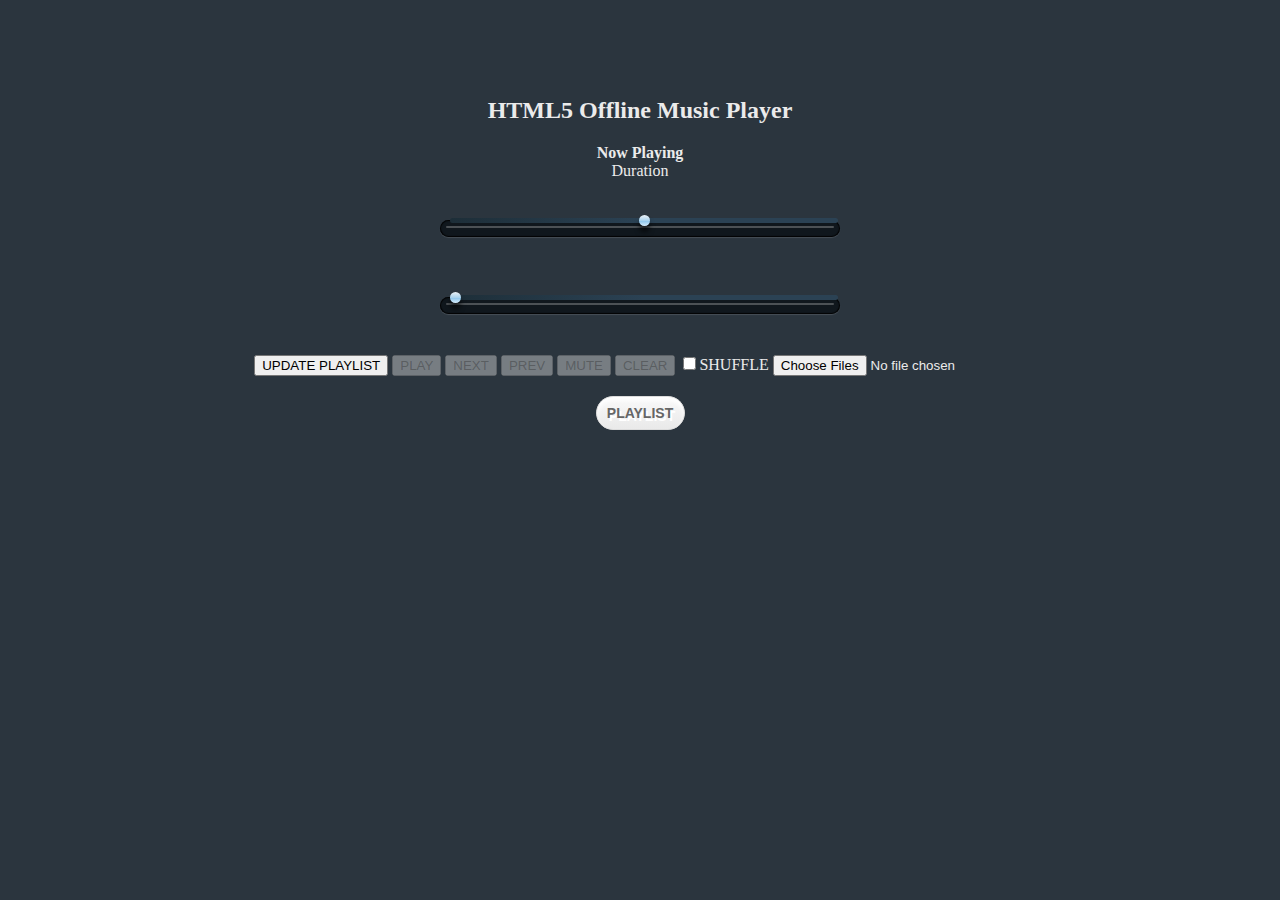
==== index.html @ 89a86d77 "Added SHUFFLE button" ====
<html>
<head>
	<script src = "scripts/jquery-1.9.0.js"></script>
	<link rel="stylesheet" type="text/css" href="styles/style.css">
</head>

<body>
	<br><br><br><br>
	<center>
		<h2>HTML5 Offline Music Player</h2>
		<center><span id = "playing"><b>Now Playing</b>    </span></center>
		<center>Duration <span id = "time"></span></center>
		<div id="gap"></div>
			<div id="slider">
				<input class="bar" type="range" id="rangeinput" min = "0" max = "100" value="50"/>
				<span class ="highlight"></span>
				<output id="rangevalue">50</output>
			</div>
			<div id="gap"></div>

			<div id="seekslider">
				<input class="seekbar" type="range" id="seekrangeinput" min = "0" max = "100" value="0"/>
				<span class ="seekhighlight"></span>
				<output id="seekrangevalue">0</output>
			</div>
			<div id="gap"></div>
		<div class="buttongroup">
			<button class="buttons" id="startBtn">UPDATE PLAYLIST</button>
			<button class="buttons" id="playBtn">PLAY</button>
			<button class="buttons" id="nextBtn">NEXT</button>
			<button class="buttons" id="prevBtn">PREV</button>
			<button class="buttons" id="muteBtn">MUTE</button>
			<button class="buttons" id="clearBtn">CLEAR</button>
			<input type="checkbox" id="shuffleBtn" value="SHUFFLE">SHUFFLE
			<input type="file" name="files[]"id="input" multiple accept="audio/*"> 
		</div>
		<div id="gap"></div>
		<a id = "playlistToggle" class="playlist_toggle">PLAYLIST</a>
		<div id="gap"></div>
		<ul id = "play_list"> </ul>
		<audio id = "audio" canplay = "song_loaded()" onloadeddata = "song_loaded()">
			<source id = "mp3source" src = "" type="audio/mpeg" />
			Your browser does not support HTML5 audio. Please consider upgrading.
		</audio>
		<script src = "scripts/player.js"></script>
</body>
</html>
---- styles/style.css ----
body {
	background: #2B353E;
	margin: 5px;
	padding: 0;
	color: #EBEBEB;
	overflow: hidden;
}

#slider {
	width: 400px;
	height: 17px;
	position: relative;
	margin: 20px auto;
	background: #10171D;
	
	-webkit-border-radius: 40px;
	-moz-border-radius: 40px;
	border-radius: 40px;
	
	-webkit-box-shadow: inset 0px 0px 1px 1px rgba(0, 0, 0, 0.9), 0px 1px 1px 0px rgba(255, 255, 255, 0.13);
	-moz-box-shadow: inset 0px 0px 1px 1px rgba(0, 0, 0, 0.9), 0px 1px 1px 0px rgba(255, 255, 255, 0.13);
	box-shadow: inset 0px 0px 1px 1px rgba(0, 0, 0, 0.9), 0px 1px 1px 0px rgba(255, 255, 255, 0.13);
}

#slider .bar {
	width: 388px;
	height: 5px;
	background: #333;
	position: relative;
	top: -4px;
	left: 4px;	
	
	background: #1d2e38;
	background: -moz-linear-gradient(left, #1d2e38 0%, #2b4254 50%, #2b4254 100%);
	background: -webkit-gradient(linear, left top, right top, color-stop(0%,#1d2e38), color-stop(50%,#2b4254), color-stop(100%,#2b4254));
	background: -webkit-linear-gradient(left, #1d2e38 0%,#2b4254 50%,#2b4254 100%);
	background: -o-linear-gradient(left, #1d2e38 0%,#2b4254 50%,#2b4254 100%);
	background: -ms-linear-gradient(left, #1d2e38 0%,#2b4254 50%,#2b4254 100%);
	background: linear-gradient(left, #1d2e38 0%,#2b4254 50%,#2b4254 100%);
	filter: progid:DXImageTransform.Microsoft.gradient( startColorstr='#1d2e38', endColorstr='#2b4254',GradientType=1 );	
	
	-webkit-border-radius: 40px;
	-moz-border-radius: 40px;
	border-radius: 40px;
}

#slider .highlight {
	height: 2px;
	position: absolute;
	width: 388px;
	top: 6px;
	left: 6px;

	-webkit-border-radius: 40px;
	-moz-border-radius: 40px;
	border-radius: 40px;
	
	background: rgba(255, 255, 255, 0.25);
}

input[type="range"] {
	-webkit-appearance: none;
	background-color: black;
	height: 2px;
}

input[type="range"]::-webkit-slider-thumb {
	-webkit-appearance: none;
	position: relative;
	top: 0px;
	z-index: 1;
	width: 11px;
	height: 11px;
	cursor: pointer;
	-webkit-box-shadow: 0px 6px 5px 0px rgba(0,0,0,0.6);
	-moz-box-shadow: 0px 6px 5px 0px rgba(0,0,0,0.6);
	box-shadow: 0px 6px 5px 0px rgba(0,0,0,0.6);
	-webkit-border-radius: 40px;
	-moz-border-radius: 40px;
	border-radius: 40px;
	background-image: -webkit-gradient(linear, left top, left bottom, color-stop(0%,#ebf1f6), color-stop(50%,#abd3ee), color-stop(51%,#89c3eb), color-stop(100%,#d5ebfb));
}

input[type="range"]:hover ~ #rangevalue,input[type="range"]:active ~ #rangevalue {
	-ms-filter: "progid:DXImageTransform.Microsoft.Alpha(Opacity=100)";
	filter: alpha(opacity=100);
	opacity: 1;
	top: -75px;
}

/* Tool Tip */
#rangevalue {
	color: white;
	font-size: 10px;
	text-align: center;
	font-family:  Arial, sans-serif;
	display: block;
	color: #fff;
	margin: 20px 0;
	position: relative;
	left: 44.5%;
	padding: 6px 12px;
	border: 1px solid black;

	-webkit-box-shadow: inset 0px 1px 1px 0px rgba(255, 255, 255, 0.2), 0px 2px 4px 0px rgba(0,0,0,0.4);
	-moz-box-shadow: inset 0px 1px 1px 0px rgba(255, 255, 255, 0.2), 0px 2px 4px 0px rgba(0,0,0,0.4);
	box-shadow: inset 0px 1px 1px 0px rgba(255, 255, 255, 0.2), 0px 2px 4px 0px rgba(0,0,0,0.4);
	background: -webkit-gradient(linear, left top, left bottom, color-stop(0%,#222931), color-stop(100%,#181D21));

	-webkit-border-radius: 20px;
	-moz-border-radius: 20px;
	border-radius: 20px;
	width: 18px;
	-ms-filter: "progid:DXImageTransform.Microsoft.Alpha(Opacity=0)";
	filter: alpha(opacity=0);
	opacity: 0;

	-webkit-transition: all 0.5s ease;
	-moz-transition: all 0.5s ease;
	-o-transition: all 0.5s ease;
	-ms-transition: all 0.5s ease;
	transition: all 0.5s ease;
	top: -95px;
}

#seekslider {
	width: 400px;
	height: 17px;
	position: relative;
	margin: 20px auto;
	background: #10171D;
	
	-webkit-border-radius: 40px;
	-moz-border-radius: 40px;
	border-radius: 40px;
	
	-webkit-box-shadow: inset 0px 0px 1px 1px rgba(0, 0, 0, 0.9), 0px 1px 1px 0px rgba(255, 255, 255, 0.13);
	-moz-box-shadow: inset 0px 0px 1px 1px rgba(0, 0, 0, 0.9), 0px 1px 1px 0px rgba(255, 255, 255, 0.13);
	box-shadow: inset 0px 0px 1px 1px rgba(0, 0, 0, 0.9), 0px 1px 1px 0px rgba(255, 255, 255, 0.13);
}

#seekslider .seekbar {
	width: 388px;
	height: 5px;
	background: #333;
	position: relative;
	top: -4px;
	left: 4px;	
	
	background: #1d2e38;
	background: -moz-linear-gradient(left, #1d2e38 0%, #2b4254 50%, #2b4254 100%);
	background: -webkit-gradient(linear, left top, right top, color-stop(0%,#1d2e38), color-stop(50%,#2b4254), color-stop(100%,#2b4254));
	background: -webkit-linear-gradient(left, #1d2e38 0%,#2b4254 50%,#2b4254 100%);
	background: -o-linear-gradient(left, #1d2e38 0%,#2b4254 50%,#2b4254 100%);
	background: -ms-linear-gradient(left, #1d2e38 0%,#2b4254 50%,#2b4254 100%);
	background: linear-gradient(left, #1d2e38 0%,#2b4254 50%,#2b4254 100%);
	filter: progid:DXImageTransform.Microsoft.gradient( startColorstr='#1d2e38', endColorstr='#2b4254',GradientType=1 );	
	
	-webkit-border-radius: 40px;
	-moz-border-radius: 40px;
	border-radius: 40px;
}

#seekslider .seekhighlight {
	height: 2px;
	position: absolute;
	width: 388px;
	top: 6px;
	left: 6px;

	-webkit-border-radius: 40px;
	-moz-border-radius: 40px;
	border-radius: 40px;
	
	background: rgba(255, 255, 255, 0.25);
}

input[type="range"] {
	-webkit-appearance: none;
	background-color: black;
	height: 2px;
}

input[type="range"]::-webkit-slider-thumb {
	-webkit-appearance: none;
	position: relative;
	top: 0px;
	z-index: 1;
	width: 11px;
	height: 11px;
	cursor: pointer;
	-webkit-box-shadow: 0px 6px 5px 0px rgba(0,0,0,0.6);
	-moz-box-shadow: 0px 6px 5px 0px rgba(0,0,0,0.6);
	box-shadow: 0px 6px 5px 0px rgba(0,0,0,0.6);
	-webkit-border-radius: 40px;
	-moz-border-radius: 40px;
	border-radius: 40px;
	background-image: -webkit-gradient(linear, left top, left bottom, color-stop(0%,#ebf1f6), color-stop(50%,#abd3ee), color-stop(51%,#89c3eb), color-stop(100%,#d5ebfb));
}

input[type="range"]:hover ~ #seekrangevalue,input[type="range"]:active ~ #seekrangevalue {
	-ms-filter: "progid:DXImageTransform.Microsoft.Alpha(Opacity=100)";
	filter: alpha(opacity=100);
	opacity: 1;
	top: -75px;
}

/* Tool Tip */
#seekrangevalue {
	color: white;
	font-size: 10px;
	text-align: center;
	font-family:  Arial, sans-serif;
	display: block;
	color: #fff;
	margin: 20px 0;
	position: relative;
	left: 44.5%;
	padding: 6px 12px;
	border: 1px solid black;

	-webkit-box-shadow: inset 0px 1px 1px 0px rgba(255, 255, 255, 0.2), 0px 2px 4px 0px rgba(0,0,0,0.4);
	-moz-box-shadow: inset 0px 1px 1px 0px rgba(255, 255, 255, 0.2), 0px 2px 4px 0px rgba(0,0,0,0.4);
	box-shadow: inset 0px 1px 1px 0px rgba(255, 255, 255, 0.2), 0px 2px 4px 0px rgba(0,0,0,0.4);
	background: -webkit-gradient(linear, left top, left bottom, color-stop(0%,#222931), color-stop(100%,#181D21));

	-webkit-border-radius: 20px;
	-moz-border-radius: 20px;
	border-radius: 20px;
	width: 18px;
	-ms-filter: "progid:DXImageTransform.Microsoft.Alpha(Opacity=0)";
	filter: alpha(opacity=0);
	opacity: 0;

	-webkit-transition: all 0.5s ease;
	-moz-transition: all 0.5s ease;
	-o-transition: all 0.5s ease;
	-ms-transition: all 0.5s ease;
	transition: all 0.5s ease;
	top: -95px;
}

ul {
   margin: 0;
   padding: 0 4px;
   border-radius: 2px;
   white-space: nowrap;
   color: white;
   cursor: pointer; 
   overflow: auto;
   height:180px;
}


.playlist_toggle {
	-moz-box-shadow:inset 0px 3px 4px 0px #ffffff;
	-webkit-box-shadow:inset 0px 3px 4px 0px #ffffff;
	box-shadow:inset 0px 3px 4px 0px #ffffff;
	background:-webkit-gradient( linear, left top, left bottom, color-stop(0.05, #f9f9f9), color-stop(1, #e9e9e9) );
	background:-moz-linear-gradient( center top, #f9f9f9 5%, #e9e9e9 100% );
	filter:progid:DXImageTransform.Microsoft.gradient(startColorstr='#f9f9f9', endColorstr='#e9e9e9');
	background-color:#f9f9f9;
	-webkit-border-top-left-radius:26px;
	-moz-border-radius-topleft:26px;
	border-top-left-radius:26px;
	-webkit-border-top-right-radius:26px;
	-moz-border-radius-topright:26px;
	border-top-right-radius:26px;
	-webkit-border-bottom-right-radius:26px;
	-moz-border-radius-bottomright:26px;
	border-bottom-right-radius:26px;
	-webkit-border-bottom-left-radius:26px;
	-moz-border-radius-bottomleft:26px;
	border-bottom-left-radius:26px;
	text-indent:0;
	border:1px solid #dcdcdc;
	display:inline-block;
	color:#666666;
	font-family:Arial;
	font-size:14px;
	font-weight:bold;
	font-style:normal;
	height:32px;
	line-height:32px;
	width:87px;
	text-decoration:none;
	text-align:center;
	text-shadow:2px 3px 0px #ffffff;
}
.playlist_toggle:hover {
	background:-webkit-gradient( linear, left top, left bottom, color-stop(0.05, #e9e9e9), color-stop(1, #f9f9f9) );
	background:-moz-linear-gradient( center top, #e9e9e9 5%, #f9f9f9 100% );
	filter:progid:DXImageTransform.Microsoft.gradient(startColorstr='#e9e9e9', endColorstr='#f9f9f9');
	background-color:#e9e9e9;

}
.playlist_toggle:active {
	position:relative;
	top:1px;
}

#play_list{
	padding:30px;
	list-style-type: none;
}

ul li{
	margin:0;
	padding: 5px;
}

.buttongroup{
	clear:left;
}

#gap{
	padding:10px;
}
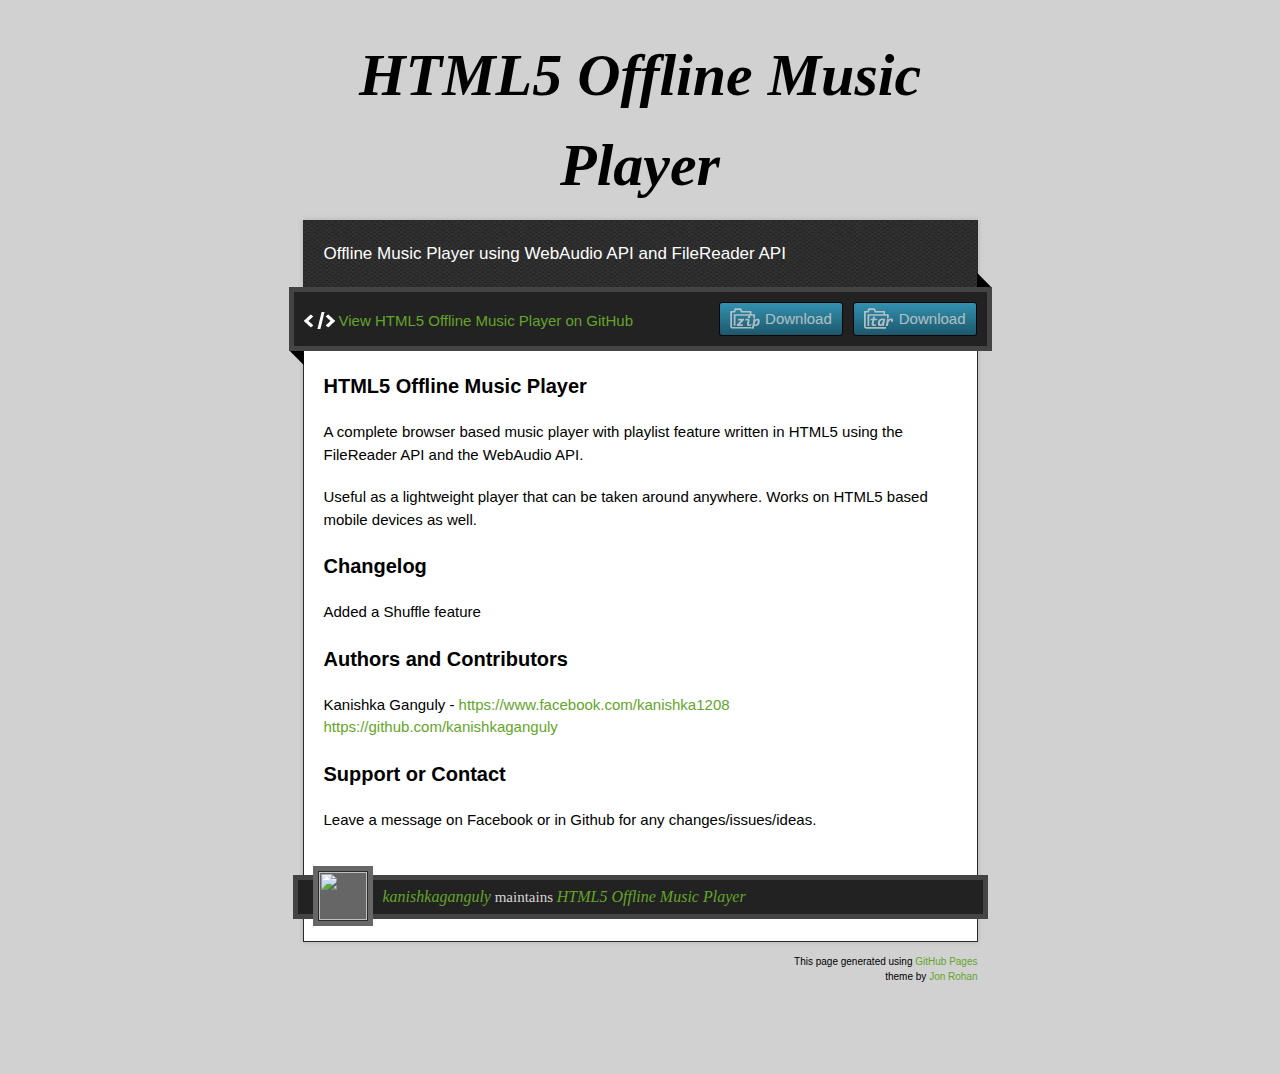
==== commit 0e66c64a: "Create gh-pages branch via GitHub" ====
--- a/index.html
+++ b/index.html
@@ -1,48 +1,84 @@
+<!doctype html>
+<!-- The Time Machine GitHub pages theme was designed and developed by Jon Rohan, on Feb 7, 2012. -->
+<!-- Follow him for fun. http://twitter.com/jonrohan. Tail his code on http://github.com/jonrohan -->
 <html>
 <head>
-	<script src = "scripts/jquery-1.9.0.js"></script>
-	<link rel="stylesheet" type="text/css" href="styles/style.css">
+  <meta charset="utf-8">
+  <meta http-equiv="X-UA-Compatible" content="IE=edge,chrome=1">
+
+  <link rel="stylesheet" href="stylesheets/stylesheet.css" media="screen"/>
+  <link rel="stylesheet" href="stylesheets/pygment_trac.css"/>
+  <script type="text/javascript" src="https://ajax.googleapis.com/ajax/libs/jquery/1.7.1/jquery.min.js"></script>
+  <script type="text/javascript" src="javascripts/script.js"></script>
+
+  <title>HTML5 Offline Music Player</title>
+  <meta name="description" content="Offline Music Player using WebAudio API and FileReader API">
+
+  <meta name="viewport" content="width=device-width,initial-scale=1">
+
 </head>
 
 <body>
-	<br><br><br><br>
-	<center>
-		<h2>HTML5 Offline Music Player</h2>
-		<center><span id = "playing"><b>Now Playing</b>    </span></center>
-		<center>Duration <span id = "time"></span></center>
-		<div id="gap"></div>
-			<div id="slider">
-				<input class="bar" type="range" id="rangeinput" min = "0" max = "100" value="50"/>
-				<span class ="highlight"></span>
-				<output id="rangevalue">50</output>
-			</div>
-			<div id="gap"></div>
 
-			<div id="seekslider">
-				<input class="seekbar" type="range" id="seekrangeinput" min = "0" max = "100" value="0"/>
-				<span class ="seekhighlight"></span>
-				<output id="seekrangevalue">0</output>
-			</div>
-			<div id="gap"></div>
-		<div class="buttongroup">
-			<button class="buttons" id="startBtn">UPDATE PLAYLIST</button>
-			<button class="buttons" id="playBtn">PLAY</button>
-			<button class="buttons" id="nextBtn">NEXT</button>
-			<button class="buttons" id="prevBtn">PREV</button>
-			<button class="buttons" id="muteBtn">MUTE</button>
-			<button class="buttons" id="clearBtn">CLEAR</button>
-			<input type="checkbox" id="shuffleBtn" value="SHUFFLE">SHUFFLE
-			<input type="file" name="files[]"id="input" multiple accept="audio/*"> 
-		</div>
-		<div id="gap"></div>
-		<a id = "playlistToggle" class="playlist_toggle">PLAYLIST</a>
-		<div id="gap"></div>
-		<ul id = "play_list"> </ul>
-		<audio id = "audio" canplay = "song_loaded()" onloadeddata = "song_loaded()">
-			<source id = "mp3source" src = "" type="audio/mpeg" />
-			Your browser does not support HTML5 audio. Please consider upgrading.
-		</audio>
-		<script src = "scripts/player.js"></script>
+  <div class="wrapper">
+    <header>
+      <h1 class="title">HTML5 Offline Music Player</h1>
+    </header>
+    <div id="container">
+      <p class="tagline">Offline Music Player using WebAudio API and FileReader API</p>
+      <div id="main" role="main">
+        <div class="download-bar">
+        <div class="inner">
+          <a href="https://github.com/kanishkaganguly/WebAudioAPI/tarball/master" class="download-button tar"><span>Download</span></a>
+          <a href="https://github.com/kanishkaganguly/WebAudioAPI/zipball/master" class="download-button zip"><span>Download</span></a>
+          <a href="https://github.com/kanishkaganguly/WebAudioAPI" class="code">View HTML5 Offline Music Player on GitHub</a>
+        </div>
+        <span class="blc"></span><span class="trc"></span>
+        </div>
+        <article class="markdown-body">
+          <h3>
+<a name="html5-offline-music-player" class="anchor" href="#html5-offline-music-player"><span class="octicon octicon-link"></span></a>HTML5 Offline Music Player</h3>
+
+<p>A complete browser based music player with playlist feature written in HTML5 using the FileReader API and the WebAudio API.</p>
+
+<p>Useful as a lightweight player that can be taken around anywhere. Works on HTML5 based mobile devices as well.</p>
+
+<h3>
+<a name="changelog" class="anchor" href="#changelog"><span class="octicon octicon-link"></span></a>Changelog</h3>
+
+<p>Added a Shuffle feature</p>
+
+<h3>
+<a name="authors-and-contributors" class="anchor" href="#authors-and-contributors"><span class="octicon octicon-link"></span></a>Authors and Contributors</h3>
+
+<p>Kanishka Ganguly - 
+<a href="https://www.facebook.com/kanishka1208">https://www.facebook.com/kanishka1208</a>
+<a href="https://github.com/kanishkaganguly">https://github.com/kanishkaganguly</a></p>
+
+<h3>
+<a name="support-or-contact" class="anchor" href="#support-or-contact"><span class="octicon octicon-link"></span></a>Support or Contact</h3>
+
+<p>Leave a message on Facebook or in Github for any changes/issues/ideas.</p>
+        </article>
+      </div>
+    </div>
+    <footer>
+      <div class="owner">
+      <p><a href="https://github.com/kanishkaganguly" class="avatar"><img src="https://avatars.githubusercontent.com/u/1572679" width="48" height="48"/></a> <a href="https://github.com/kanishkaganguly">kanishkaganguly</a> maintains <a href="https://github.com/kanishkaganguly/WebAudioAPI">HTML5 Offline Music Player</a></p>
+
+
+      </div>
+      <div class="creds">
+        <small>This page generated using <a href="http://pages.github.com/">GitHub Pages</a><br/>theme by <a href="https://twitter.com/jonrohan/">Jon Rohan</a></small>
+      </div>
+    </footer>
+  </div>
+  <div class="current-section">
+    <a href="#top">Scroll to top</a>
+    <a href="https://github.com/kanishkaganguly/WebAudioAPI/tarball/master" class="tar">tar</a><a href="https://github.com/kanishkaganguly/WebAudioAPI/zipball/master" class="zip">zip</a><a href="" class="code">source code</a>
+    <p class="name"></p>
+  </div>
+
+  
 </body>
 </html>
-
--- a/stylesheets/stylesheet.css
+++ b/stylesheets/stylesheet.css
@@ -0,0 +1,585 @@
+/* http://meyerweb.com/eric/tools/css/reset/
+   v2.0 | 20110126
+   License: none (public domain)
+*/
+
+html, body, div, span, applet, object, iframe,
+h1, h2, h3, h4, h5, h6, p, blockquote, pre,
+a, abbr, acronym, address, big, cite, code,
+del, dfn, em, img, ins, kbd, q, s, samp,
+small, strike, strong, sub, sup, tt, var,
+b, u, i, center,
+dl, dt, dd, ol, ul, li,
+fieldset, form, label, legend,
+table, caption, tbody, tfoot, thead, tr, th, td,
+article, aside, canvas, details, embed,
+figure, figcaption, footer, header, hgroup,
+menu, nav, output, ruby, section, summary,
+time, mark, audio, video {
+  margin: 0;
+  padding: 0;
+  border: 0;
+  font-size: 100%;
+  font: inherit;
+  vertical-align: baseline;
+}
+/* HTML5 display-role reset for older browsers */
+article, aside, details, figcaption, figure,
+footer, header, hgroup, menu, nav, section {
+  display: block;
+}
+body {
+  line-height: 1;
+}
+ol, ul {
+  list-style: none;
+}
+blockquote, q {
+  quotes: none;
+}
+blockquote:before, blockquote:after,
+q:before, q:after {
+  content: '';
+  content: none;
+}
+table {
+  border-collapse: collapse;
+  border-spacing: 0;
+}
+
+/* Style */
+
+body {
+  font-size: 15px;
+  font-family: Arial, Arial, Helvetica, sans-serif;
+  line-height: 1.5;
+  background: #D1D1D1;
+}
+
+a {
+  color: #63a52a;
+  text-decoration: none;
+  -webkit-transition: color ease-in-out 0.3s;
+}
+
+a:hover {
+  text-decoration: underline;
+  color: #90D355;
+}
+
+h1.title {
+  margin: 30px 20px 10px;
+  font-size: 60px;
+  font-weight: bold;
+  font-style: italic;
+  font-family:Georgia, serif;
+  text-align: center;
+}
+
+.wrapper {
+  width: 675px;
+  margin: 0 auto;
+}
+
+#container {
+  border: 1px solid #2a2a2a;
+  background: #ddd url(../images/pattern.png);
+  box-shadow: 0 0 5px #b1b1b1;
+}
+
+p.tagline {
+  padding: 20px 20px 0;
+  color: #fff;
+  font-size: 17px;
+}
+
+#main {
+  margin-top: 20px;
+  padding: 0 20px 90px;
+  background-color: #fff;
+}
+
+.download-bar {
+  background: #222;
+  border: 5px solid #444;
+  padding: 10px;
+  margin: 0 -35px 20px;
+  position: relative;
+}
+
+.download-bar .inner {
+  overflow: hidden;
+}
+
+.download-bar .watch-fork iframe {
+  display: block;
+  float: left;
+  border-right: 1px solid #ddd;
+  padding-right: 5px;
+}
+.download-bar .watch-fork iframe.last {
+  border-right: 0 none;
+  padding-right: 0;
+  padding-left: 5px;
+  border-left: 1px solid #fff;
+}
+.download-bar .watch-fork {
+  overflow: hidden;
+  float: right;
+  background-color: #eee;
+  padding: 5px;
+  border-radius: 3px;
+}
+
+.download-bar .blc {
+  border: 10px solid black;
+  border-color: transparent transparent black;
+  width: 0;
+  height: 0;
+  display: block;
+  position: absolute;
+  bottom: -15px;
+  left: 0;
+  -moz-transform: rotate(45deg);
+  -webkit-transform: rotate(45deg);
+}
+
+.download-bar .trc {
+  border: 10px solid black;
+  border-color:  black transparent transparent;
+  width: 0;
+  height: 0;
+  display: block;
+  position: absolute;
+  top: -15px;
+  right: 0;
+  -moz-transform: rotate(45deg);
+  -webkit-transform: rotate(45deg);
+}
+
+.download-bar .avatar {
+  border: 1px solid black;
+  display: block;
+  padding: 4px;
+  float: left;
+}
+
+.download-bar .avatar img {
+  display: block;
+}
+
+.download-bar a.code {
+  background: transparent url(../images/code.png) no-repeat 0 2px;
+  padding-left: 35px;
+  margin-top: 8px;
+  display: block;
+  float: left;
+  text-indent: 0;
+  width: auto;
+  height: auto;
+  opacity: 1;
+  -moz-opacity: 1;
+  filter:alpha(opacity=1);
+}
+
+.current-section {
+  position: fixed;
+  top: 0;
+  left: 50%;
+  width: 693px;
+  margin-left: -352px;
+  background: #222;
+  border: 5px solid #444;
+  color: #fff;
+  opacity: 0;
+  visibility: hidden;
+  -webkit-transition: opacity ease-in-out 0.3s;
+}
+
+.current-section p {
+  padding: 5px 27px;
+  font-size: 24px;
+  font-weight: bold;
+}
+
+.current-section a {
+  float: right;
+  text-indent: -10000px;
+  background: transparent url(../images/top.png) no-repeat 0 0;
+  width: 20px;
+  height: 20px;
+  opacity: 0.8;
+  margin-right: 12px;
+  margin-top: 12px;
+  -moz-opacity: 0.8;
+  filter:alpha(opacity=8);
+  -webkit-transition: opacity ease-in-out 0.3s;
+}
+
+.current-section a:hover {
+  opacity: 1;
+  -moz-opacity: 1;
+  filter:alpha(opacity=1);
+}
+
+.current-section a.zip {
+  margin-right: 8px;
+}
+
+a.zip,
+a.zip span {
+  background: transparent url(../images/zip.png) no-repeat 0 0;
+  width: 30px;
+  height: 21px;
+  opacity: 0.8;
+  display: inline-block;
+  text-indent: -10000px;
+  -moz-opacity: 0.8;
+  filter:alpha(opacity=8);
+  -webkit-transition: opacity ease-in-out 0.3s;
+}
+
+a.tar,
+a.tar span {
+  background: transparent url(../images/tar.png) no-repeat 0 0;
+  width: 30px;
+  height: 21px;
+  opacity: 0.8;
+  display: inline-block;
+  text-indent: -10000px;
+  -moz-opacity: 0.8;
+  filter:alpha(opacity=8);
+  -webkit-transition: opacity ease-in-out 0.3s;
+}
+
+a.code {
+  background: transparent url(../images/code.png) no-repeat 0 2px;
+  width: 30px;
+  height: 21px;
+  display: block;
+  opacity: 0.8;
+  display: inline-block;
+  text-indent: -10000px;
+  -moz-opacity: 0.8;
+  filter:alpha(opacity=8);
+  -webkit-transition: opacity ease-in-out 0.3s;
+}
+
+a.zip:hover,
+a.tar:hover,
+a.code:hover {
+  opacity: 1;
+  -moz-opacity: 1;
+  filter:alpha(opacity=1);
+}
+
+a.download-button {
+  border: 1px solid black;
+  border-radius: 3px;
+  display: inline-block;
+  text-indent: 0!important;
+  width: auto;
+  float: right;
+  background: #999; /* for non-css3 browsers */
+  filter: progid:DXImageTransform.Microsoft.gradient(startColorstr='#37ADD4', endColorstr='#1B657E'); /* for IE */
+  background: -webkit-gradient(linear, left top, left bottom, from(#37ADD4), to(#1B657E)); /* for webkit browsers */
+  background: -moz-linear-gradient(top,  #37ADD4,  #1B657E); /* for firefox 3.6+ */
+  height: auto;
+  margin-left: 10px;
+}
+
+a.download-button span {
+  background-position: 10px 5px;
+  width: auto;
+  height: auto;
+  padding: 5px 10px;
+  padding-left: 45px;
+  display: inline-block;
+  text-indent: 0!important;
+  color: #fff;
+}
+
+footer {
+  margin-bottom: 60px;
+  padding-bottom: 60px;
+}
+
+footer .owner {
+  background: #222;
+  border: 5px solid #444;
+  padding: 5px 15px;
+  margin: -67px -10px 35px;
+  color: #d6d6d6;
+}
+
+footer .creds small {
+  float: right;
+  font-size: 10px;
+  text-align: right;
+  margin-left: 15px;
+}
+
+footer .owner .avatar {
+  background-color: #666;
+  display: block;
+  margin: -19px 10px 0 0;
+  width: 60px;
+  float: left;
+}
+
+footer .owner img {
+  display: block;
+  border: 1px solid #2a2a2a;
+  margin: 5px;
+}
+
+footer .owner p {
+  font-family:Georgia, serif;
+}
+
+footer .owner p a {
+  font-size: 16px;
+  font-style: italic;
+}
+
+/* Markdown */
+.markdown-body h1,
+.markdown-body h2,
+.markdown-body h3,
+.markdown-body h4,
+.markdown-body h5,
+.markdown-body h6,
+.markdown-body p,
+.markdown-body pre,
+.markdown-body ul,
+.markdown-body ol,
+.markdown-body dl,
+.markdown-body table,
+.markdown-body blockquote {
+  margin-bottom: 20px;
+}
+
+.markdown-body h1,
+.markdown-body h2,
+.markdown-body h3,
+.markdown-body h4,
+.markdown-body h5,
+.markdown-body h6 {
+  font-weight: bold;
+}
+
+.markdown-body h1 {
+  font-size: 28px;
+}
+
+.markdown-body h2 {
+  font-size: 24px;
+  color: #557398;
+}
+
+.markdown-body h3 {
+  font-size: 20px;
+}
+
+.markdown-body h4 {
+  font-size: 18px;
+}
+
+.markdown-body h5 {
+  font-size: 16px;
+}
+
+.markdown-body pre {
+  padding: 10px 70px 10px 0;
+  margin-left: -20px;
+  margin-right: -20px;
+  font-family: 'Monaco', 'Lucida Console', monospace;
+  font-size: 13px;
+  line-height: 20px;
+  box-shadow: inset 0 0 5px #000;
+  word-wrap: break-word;
+  background-color:#3b3b3b;
+  color: #d6d6d6;
+}
+
+.markdown-body pre.lines {
+  font-size: 12px;
+  margin:0 10px 0 -20px;
+  padding: 10px;
+  float:  left;
+  display: block;
+  text-align: right;
+  box-shadow: none;
+  background-color:#2a2a2a;
+  color: #d6d6d6;
+}
+
+.markdown-body ul,
+.markdown-body ol {
+  padding-left: 30px;
+}
+
+.markdown-body ul {
+  list-style-type: disc;
+}
+
+.markdown-body ol {
+  list-style-type: decimal;
+}
+
+.markdown-body li,
+.markdown-body li p,
+.markdown-body dd,
+.markdown-body dd p {
+  margin-bottom: 10px;
+}
+
+.markdown-body li pre,
+.markdown-body li pre.lines,
+.markdown-body dd pre,
+.markdown-body dd pre.lines {
+  margin-left: -35px;
+}
+
+.markdown-body dt {
+  font-weight: bold;
+  font-style: italic;
+}
+
+.markdown-body dd {
+  margin-left: 15px;
+}
+
+.markdown-body table {
+  width: 673px;
+  margin-left: -20px;
+  margin-right: -20px;
+}
+
+.markdown-body tbody {
+  border-top: 2px solid #557398;
+  border-bottom: 2px solid #557398;
+  background-color: #EBEFF4;
+}
+
+.markdown-body table td * {
+  margin: 0;
+}
+
+.markdown-body td {
+  border-right: 1px solid #557398;
+  border-bottom: 1px solid #557398;
+  padding: 5px;
+}
+
+.markdown-body td:first-child,
+.markdown-body th:first-child {
+  width: 30%;
+  padding-left: 20px;
+}
+
+.markdown-body td:last-child {
+  border-right: 0 none;
+}
+
+.markdown-body th {
+  font-size: 18px;
+  font-weight: bold;
+  text-align: left;
+  padding: 5px;
+}
+
+.markdown-body tt {
+  background-color:#3b3b3b;
+  color: #d6d6d6;
+  padding: 2px 3px;
+}
+
+.markdown-body blockquote {
+  font-style: italic;
+  font-family:Georgia, serif;
+  font-size: 17px;
+  border-top: 3px solid #333;
+  border-bottom: 3px solid #333;
+  padding: 10px 20px;
+  padding-left: 50px;
+}
+
+.markdown-body blockquote:before {
+  font-style: italic;
+  font-family: Georgia, serif;
+  font-size: 90px;
+  height: 90px;
+  margin-left: -60px;
+  margin-top: -25px;
+  content: "‟";
+  display: block;
+  float: left;
+}
+
+.markdown-body img {
+  max-width: 100%;
+  @include box-sizing(border-box);
+}
+
+.highlight  { background: #ffffff; }
+.highlight .c { color: #999988; font-style: italic } /* Comment */
+.highlight .err { color: #a61717; background-color: #e3d2d2 } /* Error */
+.highlight .k { font-weight: bold } /* Keyword */
+.highlight .o { font-weight: bold } /* Operator */
+.highlight .cm { color: #999988; font-style: italic } /* Comment.Multiline */
+.highlight .cp { color: #999999; font-weight: bold } /* Comment.Preproc */
+.highlight .c1 { color: #999988; font-style: italic } /* Comment.Single */
+.highlight .cs { color: #999999; font-weight: bold; font-style: italic } /* Comment.Special */
+.highlight .gd { color: #000000; background-color: #ffdddd } /* Generic.Deleted */
+.highlight .gd .x { color: #000000; background-color: #ffaaaa } /* Generic.Deleted.Specific */
+.highlight .ge { font-style: italic } /* Generic.Emph */
+.highlight .gr { color: #aa0000 } /* Generic.Error */
+.highlight .gh { color: #999999 } /* Generic.Heading */
+.highlight .gi { color: #000000; background-color: #ddffdd } /* Generic.Inserted */
+.highlight .gi .x { color: #000000; background-color: #aaffaa } /* Generic.Inserted.Specific */
+.highlight .go { color: #888888 } /* Generic.Output */
+.highlight .gp { color: #555555 } /* Generic.Prompt */
+.highlight .gs { font-weight: bold } /* Generic.Strong */
+.highlight .gu { color: #800080; font-weight: bold; } /* Generic.Subheading */
+.highlight .gt { color: #aa0000 } /* Generic.Traceback */
+.highlight .kc { font-weight: bold } /* Keyword.Constant */
+.highlight .kd { font-weight: bold } /* Keyword.Declaration */
+.highlight .kn { font-weight: bold } /* Keyword.Namespace */
+.highlight .kp { font-weight: bold } /* Keyword.Pseudo */
+.highlight .kr { font-weight: bold } /* Keyword.Reserved */
+.highlight .kt { color: #445588; font-weight: bold } /* Keyword.Type */
+.highlight .m { color: #009999 } /* Literal.Number */
+.highlight .s { color: #d14 } /* Literal.String */
+.highlight .na { color: #008080 } /* Name.Attribute */
+.highlight .nb { color: #0086B3 } /* Name.Builtin */
+.highlight .nc { color: #445588; font-weight: bold } /* Name.Class */
+.highlight .no { color: #008080 } /* Name.Constant */
+.highlight .ni { color: #800080 } /* Name.Entity */
+.highlight .ne { color: #990000; font-weight: bold } /* Name.Exception */
+.highlight .nf { color: #990000; font-weight: bold } /* Name.Function */
+.highlight .nn { color: #555555 } /* Name.Namespace */
+.highlight .nt { color: #000080 } /* Name.Tag */
+.highlight .nv { color: #008080 } /* Name.Variable */
+.highlight .ow { font-weight: bold } /* Operator.Word */
+.highlight .w { color: #bbbbbb } /* Text.Whitespace */
+.highlight .mf { color: #009999 } /* Literal.Number.Float */
+.highlight .mh { color: #009999 } /* Literal.Number.Hex */
+.highlight .mi { color: #009999 } /* Literal.Number.Integer */
+.highlight .mo { color: #009999 } /* Literal.Number.Oct */
+.highlight .sb { color: #d14 } /* Literal.String.Backtick */
+.highlight .sc { color: #d14 } /* Literal.String.Char */
+.highlight .sd { color: #d14 } /* Literal.String.Doc */
+.highlight .s2 { color: #d14 } /* Literal.String.Double */
+.highlight .se { color: #d14 } /* Literal.String.Escape */
+.highlight .sh { color: #d14 } /* Literal.String.Heredoc */
+.highlight .si { color: #d14 } /* Literal.String.Interpol */
+.highlight .sx { color: #d14 } /* Literal.String.Other */
+.highlight .sr { color: #009926 } /* Literal.String.Regex */
+.highlight .s1 { color: #d14 } /* Literal.String.Single */
+.highlight .ss { color: #990073 } /* Literal.String.Symbol */
+.highlight .bp { color: #999999 } /* Name.Builtin.Pseudo */
+.highlight .vc { color: #008080 } /* Name.Variable.Class */
+.highlight .vg { color: #008080 } /* Name.Variable.Global */
+.highlight .vi { color: #008080 } /* Name.Variable.Instance */
+.highlight .il { color: #009999 } /* Literal.Number.Integer.Long */--- a/stylesheets/pygment_trac.css
+++ b/stylesheets/pygment_trac.css
@@ -0,0 +1,69 @@
+.highlight  { background: #ffffff; }
+.highlight .c { color: #999988; font-style: italic } /* Comment */
+.highlight .err { color: #a61717; background-color: #e3d2d2 } /* Error */
+.highlight .k { font-weight: bold } /* Keyword */
+.highlight .o { font-weight: bold } /* Operator */
+.highlight .cm { color: #999988; font-style: italic } /* Comment.Multiline */
+.highlight .cp { color: #999999; font-weight: bold } /* Comment.Preproc */
+.highlight .c1 { color: #999988; font-style: italic } /* Comment.Single */
+.highlight .cs { color: #999999; font-weight: bold; font-style: italic } /* Comment.Special */
+.highlight .gd { color: #000000; background-color: #ffdddd } /* Generic.Deleted */
+.highlight .gd .x { color: #000000; background-color: #ffaaaa } /* Generic.Deleted.Specific */
+.highlight .ge { font-style: italic } /* Generic.Emph */
+.highlight .gr { color: #aa0000 } /* Generic.Error */
+.highlight .gh { color: #999999 } /* Generic.Heading */
+.highlight .gi { color: #000000; background-color: #ddffdd } /* Generic.Inserted */
+.highlight .gi .x { color: #000000; background-color: #aaffaa } /* Generic.Inserted.Specific */
+.highlight .go { color: #888888 } /* Generic.Output */
+.highlight .gp { color: #555555 } /* Generic.Prompt */
+.highlight .gs { font-weight: bold } /* Generic.Strong */
+.highlight .gu { color: #800080; font-weight: bold; } /* Generic.Subheading */
+.highlight .gt { color: #aa0000 } /* Generic.Traceback */
+.highlight .kc { font-weight: bold } /* Keyword.Constant */
+.highlight .kd { font-weight: bold } /* Keyword.Declaration */
+.highlight .kn { font-weight: bold } /* Keyword.Namespace */
+.highlight .kp { font-weight: bold } /* Keyword.Pseudo */
+.highlight .kr { font-weight: bold } /* Keyword.Reserved */
+.highlight .kt { color: #445588; font-weight: bold } /* Keyword.Type */
+.highlight .m { color: #009999 } /* Literal.Number */
+.highlight .s { color: #d14 } /* Literal.String */
+.highlight .na { color: #008080 } /* Name.Attribute */
+.highlight .nb { color: #0086B3 } /* Name.Builtin */
+.highlight .nc { color: #445588; font-weight: bold } /* Name.Class */
+.highlight .no { color: #008080 } /* Name.Constant */
+.highlight .ni { color: #800080 } /* Name.Entity */
+.highlight .ne { color: #990000; font-weight: bold } /* Name.Exception */
+.highlight .nf { color: #990000; font-weight: bold } /* Name.Function */
+.highlight .nn { color: #555555 } /* Name.Namespace */
+.highlight .nt { color: #000080 } /* Name.Tag */
+.highlight .nv { color: #008080 } /* Name.Variable */
+.highlight .ow { font-weight: bold } /* Operator.Word */
+.highlight .w { color: #bbbbbb } /* Text.Whitespace */
+.highlight .mf { color: #009999 } /* Literal.Number.Float */
+.highlight .mh { color: #009999 } /* Literal.Number.Hex */
+.highlight .mi { color: #009999 } /* Literal.Number.Integer */
+.highlight .mo { color: #009999 } /* Literal.Number.Oct */
+.highlight .sb { color: #d14 } /* Literal.String.Backtick */
+.highlight .sc { color: #d14 } /* Literal.String.Char */
+.highlight .sd { color: #d14 } /* Literal.String.Doc */
+.highlight .s2 { color: #d14 } /* Literal.String.Double */
+.highlight .se { color: #d14 } /* Literal.String.Escape */
+.highlight .sh { color: #d14 } /* Literal.String.Heredoc */
+.highlight .si { color: #d14 } /* Literal.String.Interpol */
+.highlight .sx { color: #d14 } /* Literal.String.Other */
+.highlight .sr { color: #009926 } /* Literal.String.Regex */
+.highlight .s1 { color: #d14 } /* Literal.String.Single */
+.highlight .ss { color: #990073 } /* Literal.String.Symbol */
+.highlight .bp { color: #999999 } /* Name.Builtin.Pseudo */
+.highlight .vc { color: #008080 } /* Name.Variable.Class */
+.highlight .vg { color: #008080 } /* Name.Variable.Global */
+.highlight .vi { color: #008080 } /* Name.Variable.Instance */
+.highlight .il { color: #009999 } /* Literal.Number.Integer.Long */
+
+.type-csharp .highlight .k { color: #0000FF }
+.type-csharp .highlight .kt { color: #0000FF }
+.type-csharp .highlight .nf { color: #000000; font-weight: normal }
+.type-csharp .highlight .nc { color: #2B91AF }
+.type-csharp .highlight .nn { color: #000000 }
+.type-csharp .highlight .s { color: #A31515 }
+.type-csharp .highlight .sc { color: #A31515 }
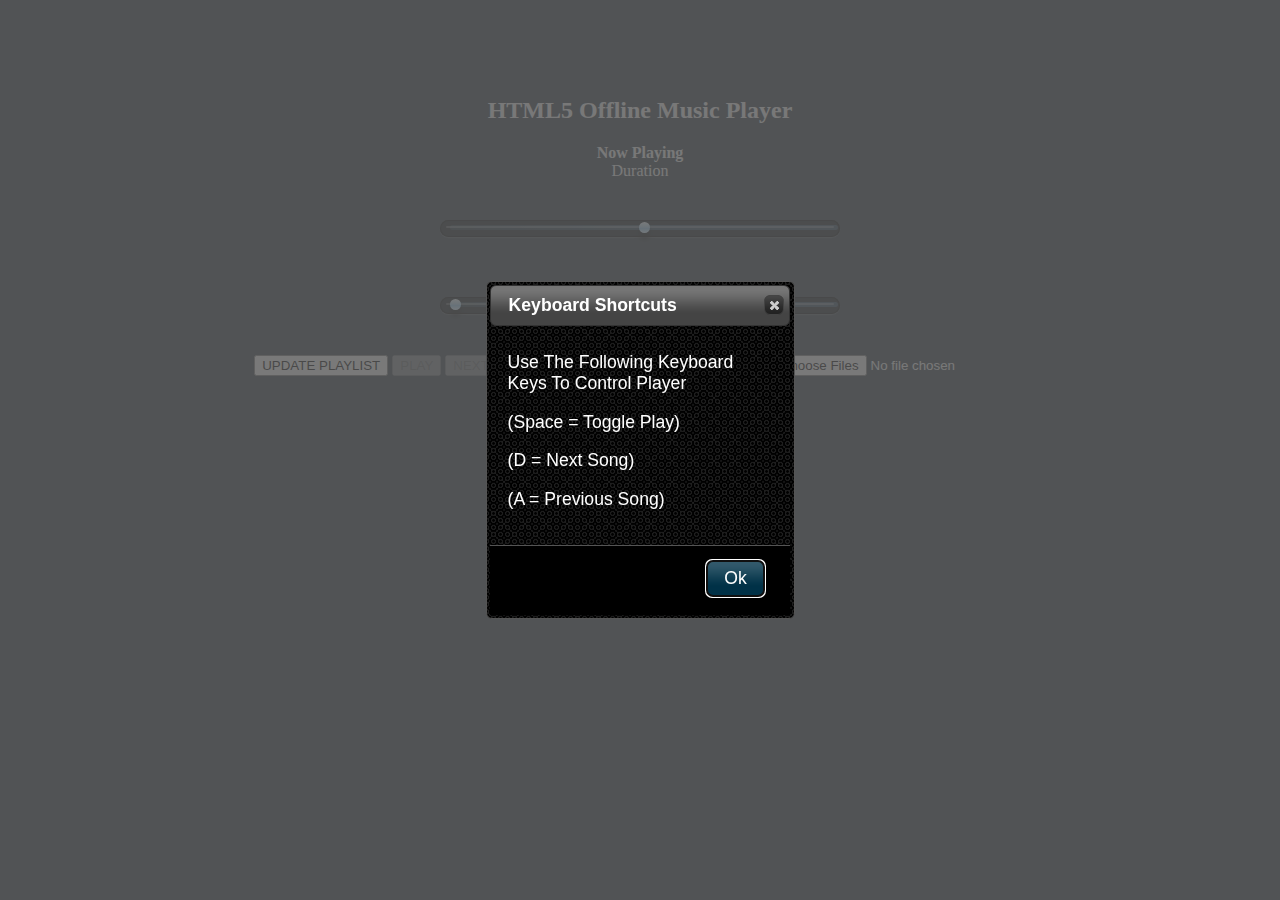
==== commit 099cdfc4: "Added jQuery UI and keyboard control" ====
--- a/index.html
+++ b/index.html
@@ -1,84 +1,58 @@
 <!doctype html>
-<!-- The Time Machine GitHub pages theme was designed and developed by Jon Rohan, on Feb 7, 2012. -->
-<!-- Follow him for fun. http://twitter.com/jonrohan. Tail his code on http://github.com/jonrohan -->
-<html>
+<html lang="us">
 <head>
-  <meta charset="utf-8">
-  <meta http-equiv="X-UA-Compatible" content="IE=edge,chrome=1">
-
-  <link rel="stylesheet" href="stylesheets/stylesheet.css" media="screen"/>
-  <link rel="stylesheet" href="stylesheets/pygment_trac.css"/>
-  <script type="text/javascript" src="https://ajax.googleapis.com/ajax/libs/jquery/1.7.1/jquery.min.js"></script>
-  <script type="text/javascript" src="javascripts/script.js"></script>
-
-  <title>HTML5 Offline Music Player</title>
-  <meta name="description" content="Offline Music Player using WebAudio API and FileReader API">
-
-  <meta name="viewport" content="width=device-width,initial-scale=1">
-
+	<meta charset="utf-8">
+	<link rel="stylesheet" type="text/css" href="styles/style.css">
+	<link href="styles/css/dark-hive/jquery-ui-1.10.4.custom.css" rel="stylesheet">
+	<script src="scripts/jquery-1.10.2.js"></script>
+	<script src="scripts/jquery-ui-1.10.4.custom.js"></script>
 </head>
 
 <body>
+	<div id="dialog-message" title="Keyboard Shortcuts">
+		<p>Use The Following Keyboard Keys To Control Player</p>
+		<p>(Space = Toggle Play)</p>
+		<p>(D = Next Song)</p>
+		<p>(A = Previous Song)</p>
+	</div>
+	<br><br><br><br>
+	<center>
+		<h2>HTML5 Offline Music Player</h2>
+		<center><span id = "playing"><b>Now Playing</b>    </span></center>
+		<center>Duration <span id = "time"></span></center>
+		<div id="gap"></div>
+		<div id="slider">
+			<input class="bar" type="range" id="rangeinput" min = "0" max = "100" value="50"/>
+			<span class ="highlight"></span>
+			<output id="rangevalue">50</output>
+		</div>
+		<div id="gap"></div>
 
-  <div class="wrapper">
-    <header>
-      <h1 class="title">HTML5 Offline Music Player</h1>
-    </header>
-    <div id="container">
-      <p class="tagline">Offline Music Player using WebAudio API and FileReader API</p>
-      <div id="main" role="main">
-        <div class="download-bar">
-        <div class="inner">
-          <a href="https://github.com/kanishkaganguly/WebAudioAPI/tarball/master" class="download-button tar"><span>Download</span></a>
-          <a href="https://github.com/kanishkaganguly/WebAudioAPI/zipball/master" class="download-button zip"><span>Download</span></a>
-          <a href="https://github.com/kanishkaganguly/WebAudioAPI" class="code">View HTML5 Offline Music Player on GitHub</a>
-        </div>
-        <span class="blc"></span><span class="trc"></span>
-        </div>
-        <article class="markdown-body">
-          <h3>
-<a name="html5-offline-music-player" class="anchor" href="#html5-offline-music-player"><span class="octicon octicon-link"></span></a>HTML5 Offline Music Player</h3>
+		<div id="seekslider">
+			<input class="seekbar" type="range" id="seekrangeinput" min = "0" max = "100" value="0"/>
+			<span class ="seekhighlight"></span>
+			<output id="seekrangevalue">0</output>
+		</div>
+		<div id="gap"></div>
+		<div class="buttongroup">
+			<button class="buttons" id="startBtn">UPDATE PLAYLIST</button>
+			<button class="buttons" id="playBtn">PLAY</button>
+			<button class="buttons" id="nextBtn">NEXT</button>
+			<button class="buttons" id="prevBtn">PREV</button>
+			<button class="buttons" id="muteBtn">MUTE</button>
+			<button class="buttons" id="clearBtn">CLEAR</button>
+			<input type="checkbox" id="shuffleBtn" value="SHUFFLE">SHUFFLE
+			<input type="file" name="files[]"id="input" multiple accept="audio/*"> 
+		</div>
+		<div id="gap"></div>
+		<a id = "playlistToggle" class="playlist_toggle">PLAYLIST</a>
+		<div id="gap"></div>
+		<ul id = "play_list"> </ul>
+		<audio id = "audio" canplay = "song_loaded()" onloadeddata = "song_loaded()">
+			<source id = "mp3source" src = "" type="audio/mpeg" />
+			Your browser does not support HTML5 audio. Please consider upgrading.
+		</audio>
+		<script src = "scripts/player.js"></script>
+	</body>
+	</html>
 
-<p>A complete browser based music player with playlist feature written in HTML5 using the FileReader API and the WebAudio API.</p>
-
-<p>Useful as a lightweight player that can be taken around anywhere. Works on HTML5 based mobile devices as well.</p>
-
-<h3>
-<a name="changelog" class="anchor" href="#changelog"><span class="octicon octicon-link"></span></a>Changelog</h3>
-
-<p>Added a Shuffle feature</p>
-
-<h3>
-<a name="authors-and-contributors" class="anchor" href="#authors-and-contributors"><span class="octicon octicon-link"></span></a>Authors and Contributors</h3>
-
-<p>Kanishka Ganguly - 
-<a href="https://www.facebook.com/kanishka1208">https://www.facebook.com/kanishka1208</a>
-<a href="https://github.com/kanishkaganguly">https://github.com/kanishkaganguly</a></p>
-
-<h3>
-<a name="support-or-contact" class="anchor" href="#support-or-contact"><span class="octicon octicon-link"></span></a>Support or Contact</h3>
-
-<p>Leave a message on Facebook or in Github for any changes/issues/ideas.</p>
-        </article>
-      </div>
-    </div>
-    <footer>
-      <div class="owner">
-      <p><a href="https://github.com/kanishkaganguly" class="avatar"><img src="https://avatars.githubusercontent.com/u/1572679" width="48" height="48"/></a> <a href="https://github.com/kanishkaganguly">kanishkaganguly</a> maintains <a href="https://github.com/kanishkaganguly/WebAudioAPI">HTML5 Offline Music Player</a></p>
-
-
-      </div>
-      <div class="creds">
-        <small>This page generated using <a href="http://pages.github.com/">GitHub Pages</a><br/>theme by <a href="https://twitter.com/jonrohan/">Jon Rohan</a></small>
-      </div>
-    </footer>
-  </div>
-  <div class="current-section">
-    <a href="#top">Scroll to top</a>
-    <a href="https://github.com/kanishkaganguly/WebAudioAPI/tarball/master" class="tar">tar</a><a href="https://github.com/kanishkaganguly/WebAudioAPI/zipball/master" class="zip">zip</a><a href="" class="code">source code</a>
-    <p class="name"></p>
-  </div>
-
-  
-</body>
-</html>
--- a/styles/style.css
+++ b/styles/style.css
@@ -0,0 +1,318 @@
+body {
+	background: #2B353E;
+	margin: 5px;
+	padding: 0;
+	color: #EBEBEB;
+	overflow: hidden;
+}
+
+#slider {
+	width: 400px;
+	height: 17px;
+	position: relative;
+	margin: 20px auto;
+	background: #10171D;
+	
+	-webkit-border-radius: 40px;
+	-moz-border-radius: 40px;
+	border-radius: 40px;
+	
+	-webkit-box-shadow: inset 0px 0px 1px 1px rgba(0, 0, 0, 0.9), 0px 1px 1px 0px rgba(255, 255, 255, 0.13);
+	-moz-box-shadow: inset 0px 0px 1px 1px rgba(0, 0, 0, 0.9), 0px 1px 1px 0px rgba(255, 255, 255, 0.13);
+	box-shadow: inset 0px 0px 1px 1px rgba(0, 0, 0, 0.9), 0px 1px 1px 0px rgba(255, 255, 255, 0.13);
+}
+
+#slider .bar {
+	width: 388px;
+	height: 5px;
+	background: #333;
+	position: relative;
+	top: -4px;
+	left: 4px;	
+	
+	background: #1d2e38;
+	background: -moz-linear-gradient(left, #1d2e38 0%, #2b4254 50%, #2b4254 100%);
+	background: -webkit-gradient(linear, left top, right top, color-stop(0%,#1d2e38), color-stop(50%,#2b4254), color-stop(100%,#2b4254));
+	background: -webkit-linear-gradient(left, #1d2e38 0%,#2b4254 50%,#2b4254 100%);
+	background: -o-linear-gradient(left, #1d2e38 0%,#2b4254 50%,#2b4254 100%);
+	background: -ms-linear-gradient(left, #1d2e38 0%,#2b4254 50%,#2b4254 100%);
+	background: linear-gradient(left, #1d2e38 0%,#2b4254 50%,#2b4254 100%);
+	filter: progid:DXImageTransform.Microsoft.gradient( startColorstr='#1d2e38', endColorstr='#2b4254',GradientType=1 );	
+	
+	-webkit-border-radius: 40px;
+	-moz-border-radius: 40px;
+	border-radius: 40px;
+}
+
+#slider .highlight {
+	height: 2px;
+	position: absolute;
+	width: 388px;
+	top: 6px;
+	left: 6px;
+
+	-webkit-border-radius: 40px;
+	-moz-border-radius: 40px;
+	border-radius: 40px;
+	
+	background: rgba(255, 255, 255, 0.25);
+}
+
+input[type="range"] {
+	-webkit-appearance: none;
+	background-color: black;
+	height: 2px;
+}
+
+input[type="range"]::-webkit-slider-thumb {
+	-webkit-appearance: none;
+	position: relative;
+	top: 0px;
+	z-index: 1;
+	width: 11px;
+	height: 11px;
+	cursor: pointer;
+	-webkit-box-shadow: 0px 6px 5px 0px rgba(0,0,0,0.6);
+	-moz-box-shadow: 0px 6px 5px 0px rgba(0,0,0,0.6);
+	box-shadow: 0px 6px 5px 0px rgba(0,0,0,0.6);
+	-webkit-border-radius: 40px;
+	-moz-border-radius: 40px;
+	border-radius: 40px;
+	background-image: -webkit-gradient(linear, left top, left bottom, color-stop(0%,#ebf1f6), color-stop(50%,#abd3ee), color-stop(51%,#89c3eb), color-stop(100%,#d5ebfb));
+}
+
+input[type="range"]:hover ~ #rangevalue,input[type="range"]:active ~ #rangevalue {
+	-ms-filter: "progid:DXImageTransform.Microsoft.Alpha(Opacity=100)";
+	filter: alpha(opacity=100);
+	opacity: 1;
+	top: -75px;
+}
+
+/* Tool Tip */
+#rangevalue {
+	color: white;
+	font-size: 10px;
+	text-align: center;
+	font-family:  Arial, sans-serif;
+	display: block;
+	color: #fff;
+	margin: 20px 0;
+	position: relative;
+	left: 44.5%;
+	padding: 6px 12px;
+	border: 1px solid black;
+
+	-webkit-box-shadow: inset 0px 1px 1px 0px rgba(255, 255, 255, 0.2), 0px 2px 4px 0px rgba(0,0,0,0.4);
+	-moz-box-shadow: inset 0px 1px 1px 0px rgba(255, 255, 255, 0.2), 0px 2px 4px 0px rgba(0,0,0,0.4);
+	box-shadow: inset 0px 1px 1px 0px rgba(255, 255, 255, 0.2), 0px 2px 4px 0px rgba(0,0,0,0.4);
+	background: -webkit-gradient(linear, left top, left bottom, color-stop(0%,#222931), color-stop(100%,#181D21));
+
+	-webkit-border-radius: 20px;
+	-moz-border-radius: 20px;
+	border-radius: 20px;
+	width: 18px;
+	-ms-filter: "progid:DXImageTransform.Microsoft.Alpha(Opacity=0)";
+	filter: alpha(opacity=0);
+	opacity: 0;
+
+	-webkit-transition: all 0.5s ease;
+	-moz-transition: all 0.5s ease;
+	-o-transition: all 0.5s ease;
+	-ms-transition: all 0.5s ease;
+	transition: all 0.5s ease;
+	top: -95px;
+}
+
+#seekslider {
+	width: 400px;
+	height: 17px;
+	position: relative;
+	margin: 20px auto;
+	background: #10171D;
+	
+	-webkit-border-radius: 40px;
+	-moz-border-radius: 40px;
+	border-radius: 40px;
+	
+	-webkit-box-shadow: inset 0px 0px 1px 1px rgba(0, 0, 0, 0.9), 0px 1px 1px 0px rgba(255, 255, 255, 0.13);
+	-moz-box-shadow: inset 0px 0px 1px 1px rgba(0, 0, 0, 0.9), 0px 1px 1px 0px rgba(255, 255, 255, 0.13);
+	box-shadow: inset 0px 0px 1px 1px rgba(0, 0, 0, 0.9), 0px 1px 1px 0px rgba(255, 255, 255, 0.13);
+}
+
+#seekslider .seekbar {
+	width: 388px;
+	height: 5px;
+	background: #333;
+	position: relative;
+	top: -4px;
+	left: 4px;	
+	
+	background: #1d2e38;
+	background: -moz-linear-gradient(left, #1d2e38 0%, #2b4254 50%, #2b4254 100%);
+	background: -webkit-gradient(linear, left top, right top, color-stop(0%,#1d2e38), color-stop(50%,#2b4254), color-stop(100%,#2b4254));
+	background: -webkit-linear-gradient(left, #1d2e38 0%,#2b4254 50%,#2b4254 100%);
+	background: -o-linear-gradient(left, #1d2e38 0%,#2b4254 50%,#2b4254 100%);
+	background: -ms-linear-gradient(left, #1d2e38 0%,#2b4254 50%,#2b4254 100%);
+	background: linear-gradient(left, #1d2e38 0%,#2b4254 50%,#2b4254 100%);
+	filter: progid:DXImageTransform.Microsoft.gradient( startColorstr='#1d2e38', endColorstr='#2b4254',GradientType=1 );	
+	
+	-webkit-border-radius: 40px;
+	-moz-border-radius: 40px;
+	border-radius: 40px;
+}
+
+#seekslider .seekhighlight {
+	height: 2px;
+	position: absolute;
+	width: 388px;
+	top: 6px;
+	left: 6px;
+
+	-webkit-border-radius: 40px;
+	-moz-border-radius: 40px;
+	border-radius: 40px;
+	
+	background: rgba(255, 255, 255, 0.25);
+}
+
+input[type="range"] {
+	-webkit-appearance: none;
+	background-color: black;
+	height: 2px;
+}
+
+input[type="range"]::-webkit-slider-thumb {
+	-webkit-appearance: none;
+	position: relative;
+	top: 0px;
+	z-index: 1;
+	width: 11px;
+	height: 11px;
+	cursor: pointer;
+	-webkit-box-shadow: 0px 6px 5px 0px rgba(0,0,0,0.6);
+	-moz-box-shadow: 0px 6px 5px 0px rgba(0,0,0,0.6);
+	box-shadow: 0px 6px 5px 0px rgba(0,0,0,0.6);
+	-webkit-border-radius: 40px;
+	-moz-border-radius: 40px;
+	border-radius: 40px;
+	background-image: -webkit-gradient(linear, left top, left bottom, color-stop(0%,#ebf1f6), color-stop(50%,#abd3ee), color-stop(51%,#89c3eb), color-stop(100%,#d5ebfb));
+}
+
+input[type="range"]:hover ~ #seekrangevalue,input[type="range"]:active ~ #seekrangevalue {
+	-ms-filter: "progid:DXImageTransform.Microsoft.Alpha(Opacity=100)";
+	filter: alpha(opacity=100);
+	opacity: 1;
+	top: -75px;
+}
+
+/* Tool Tip */
+#seekrangevalue {
+	color: white;
+	font-size: 10px;
+	text-align: center;
+	font-family:  Arial, sans-serif;
+	display: block;
+	color: #fff;
+	margin: 20px 0;
+	position: relative;
+	left: 44.5%;
+	padding: 6px 12px;
+	border: 1px solid black;
+
+	-webkit-box-shadow: inset 0px 1px 1px 0px rgba(255, 255, 255, 0.2), 0px 2px 4px 0px rgba(0,0,0,0.4);
+	-moz-box-shadow: inset 0px 1px 1px 0px rgba(255, 255, 255, 0.2), 0px 2px 4px 0px rgba(0,0,0,0.4);
+	box-shadow: inset 0px 1px 1px 0px rgba(255, 255, 255, 0.2), 0px 2px 4px 0px rgba(0,0,0,0.4);
+	background: -webkit-gradient(linear, left top, left bottom, color-stop(0%,#222931), color-stop(100%,#181D21));
+
+	-webkit-border-radius: 20px;
+	-moz-border-radius: 20px;
+	border-radius: 20px;
+	width: 18px;
+	-ms-filter: "progid:DXImageTransform.Microsoft.Alpha(Opacity=0)";
+	filter: alpha(opacity=0);
+	opacity: 0;
+
+	-webkit-transition: all 0.5s ease;
+	-moz-transition: all 0.5s ease;
+	-o-transition: all 0.5s ease;
+	-ms-transition: all 0.5s ease;
+	transition: all 0.5s ease;
+	top: -95px;
+}
+
+ul {
+   margin: 0;
+   padding: 0 4px;
+   border-radius: 2px;
+   white-space: nowrap;
+   color: white;
+   cursor: pointer; 
+   overflow: auto;
+   height:180px;
+}
+
+
+.playlist_toggle {
+	-moz-box-shadow:inset 0px 3px 4px 0px #ffffff;
+	-webkit-box-shadow:inset 0px 3px 4px 0px #ffffff;
+	box-shadow:inset 0px 3px 4px 0px #ffffff;
+	background:-webkit-gradient( linear, left top, left bottom, color-stop(0.05, #f9f9f9), color-stop(1, #e9e9e9) );
+	background:-moz-linear-gradient( center top, #f9f9f9 5%, #e9e9e9 100% );
+	filter:progid:DXImageTransform.Microsoft.gradient(startColorstr='#f9f9f9', endColorstr='#e9e9e9');
+	background-color:#f9f9f9;
+	-webkit-border-top-left-radius:26px;
+	-moz-border-radius-topleft:26px;
+	border-top-left-radius:26px;
+	-webkit-border-top-right-radius:26px;
+	-moz-border-radius-topright:26px;
+	border-top-right-radius:26px;
+	-webkit-border-bottom-right-radius:26px;
+	-moz-border-radius-bottomright:26px;
+	border-bottom-right-radius:26px;
+	-webkit-border-bottom-left-radius:26px;
+	-moz-border-radius-bottomleft:26px;
+	border-bottom-left-radius:26px;
+	text-indent:0;
+	border:1px solid #dcdcdc;
+	display:inline-block;
+	color:#666666;
+	font-family:Arial;
+	font-size:14px;
+	font-weight:bold;
+	font-style:normal;
+	height:32px;
+	line-height:32px;
+	width:87px;
+	text-decoration:none;
+	text-align:center;
+	text-shadow:2px 3px 0px #ffffff;
+}
+.playlist_toggle:hover {
+	background:-webkit-gradient( linear, left top, left bottom, color-stop(0.05, #e9e9e9), color-stop(1, #f9f9f9) );
+	background:-moz-linear-gradient( center top, #e9e9e9 5%, #f9f9f9 100% );
+	filter:progid:DXImageTransform.Microsoft.gradient(startColorstr='#e9e9e9', endColorstr='#f9f9f9');
+	background-color:#e9e9e9;
+
+}
+.playlist_toggle:active {
+	position:relative;
+	top:1px;
+}
+
+#play_list{
+	padding:30px;
+	list-style-type: none;
+}
+
+ul li{
+	margin:0;
+	padding: 5px;
+}
+
+.buttongroup{
+	clear:left;
+}
+
+#gap{
+	padding:10px;
+}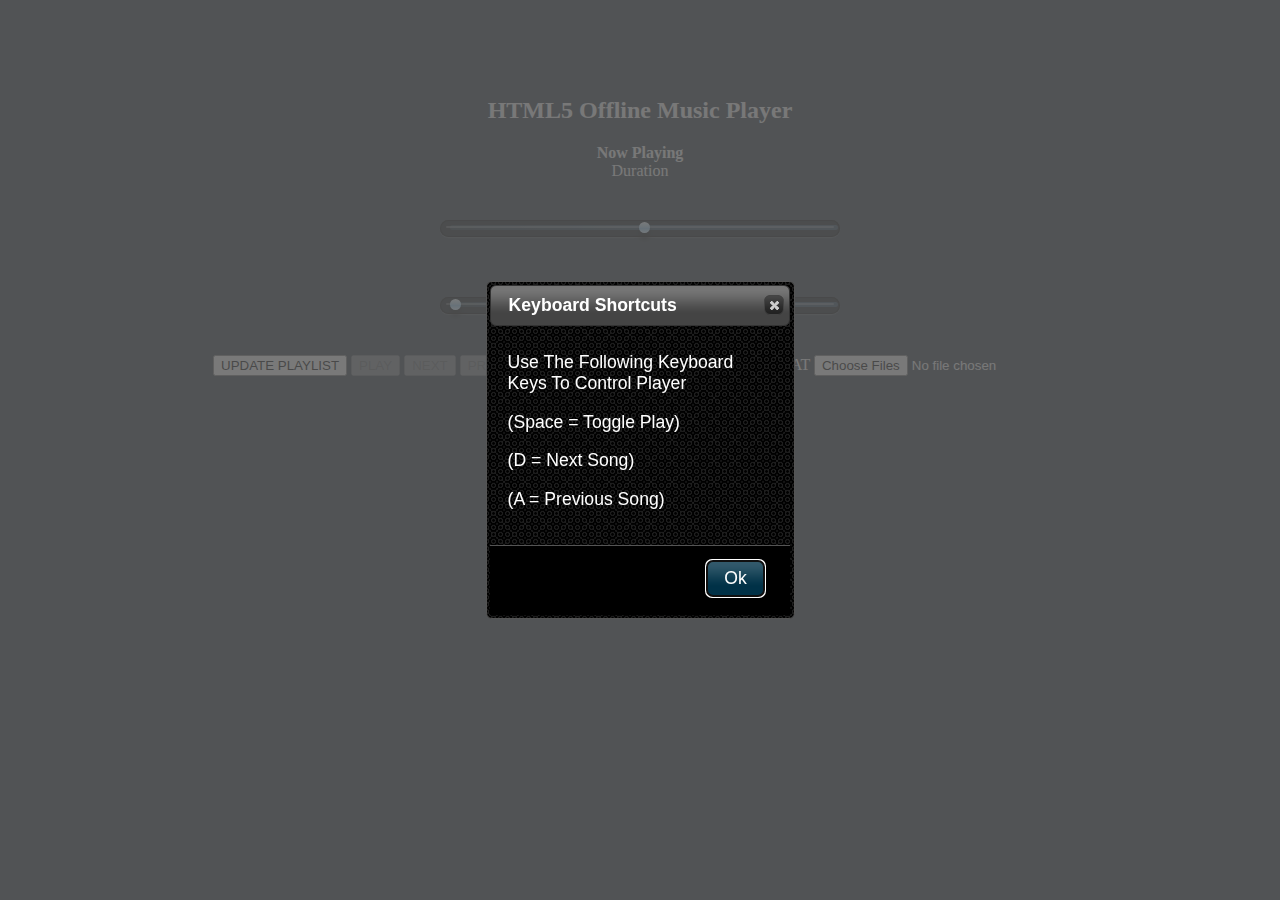
==== commit e23e7a05: "Added REPEAT feature" ====
--- a/index.html
+++ b/index.html
@@ -42,6 +42,7 @@
 			<button class="buttons" id="muteBtn">MUTE</button>
 			<button class="buttons" id="clearBtn">CLEAR</button>
 			<input type="checkbox" id="shuffleBtn" value="SHUFFLE">SHUFFLE
+			<input <input type="checkbox" id="repeatBtn" value="REPEAT">REPEAT
 			<input type="file" name="files[]"id="input" multiple accept="audio/*"> 
 		</div>
 		<div id="gap"></div>
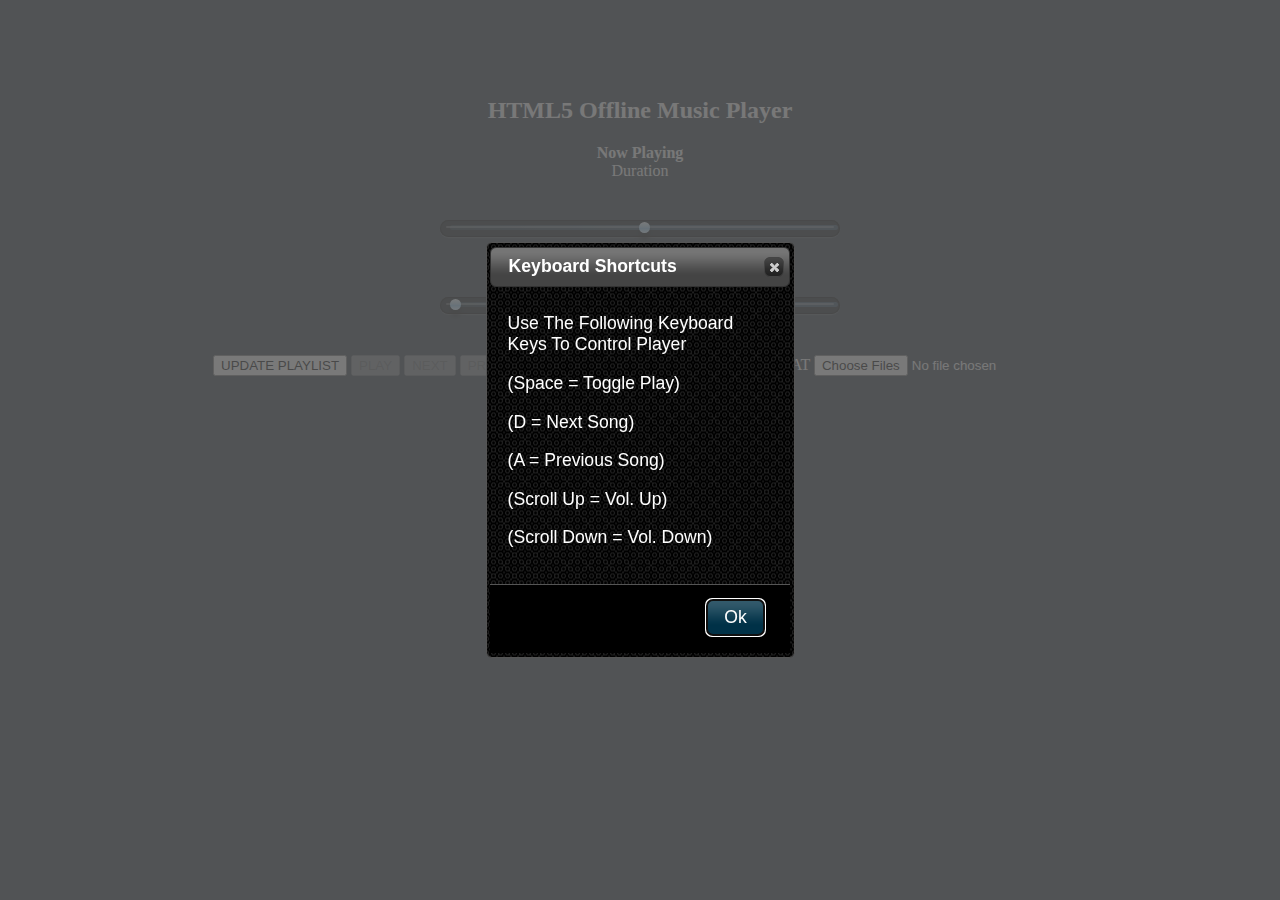
==== commit d67271e1: "Added Scroll for Volume - Slightly buggy" ====
--- a/index.html
+++ b/index.html
@@ -14,6 +14,8 @@
 		<p>(Space = Toggle Play)</p>
 		<p>(D = Next Song)</p>
 		<p>(A = Previous Song)</p>
+		<p>(Scroll Up = Vol. Up)</p>
+		<p>(Scroll Down = Vol. Down)</p>
 	</div>
 	<br><br><br><br>
 	<center>
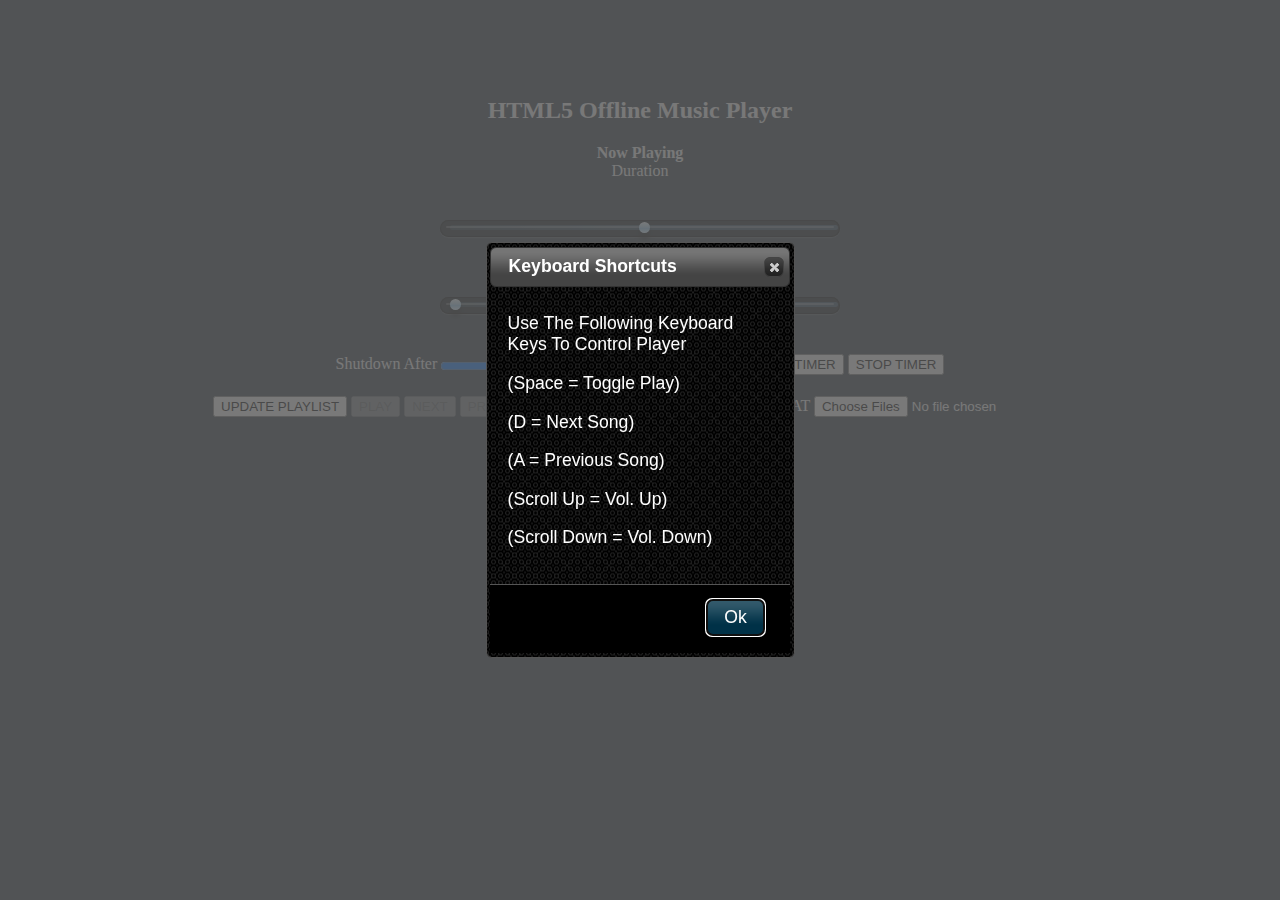
==== commit 8f6623b6: "Timer Shutdown" ====
--- a/index.html
+++ b/index.html
@@ -6,6 +6,7 @@
 	<link href="styles/css/dark-hive/jquery-ui-1.10.4.custom.css" rel="stylesheet">
 	<script src="scripts/jquery-1.10.2.js"></script>
 	<script src="scripts/jquery-ui-1.10.4.custom.js"></script>
+	<title>HTML5 Audio Player</title>
 </head>
 
 <body>
@@ -36,6 +37,11 @@
 			<output id="seekrangevalue">0</output>
 		</div>
 		<div id="gap"></div>
+		Shutdown After <progress value="22" id = "timerProgress" data-content="Secs Left"></progress>
+		<input type="number" id="timerVal">Seconds
+		<button class="buttons" id="timerBtn">START TIMER</button>
+		<button class="buttons" id="stopTimerBtn">STOP TIMER</button>
+		<div id="gap"></div>
 		<div class="buttongroup">
 			<button class="buttons" id="startBtn">UPDATE PLAYLIST</button>
 			<button class="buttons" id="playBtn">PLAY</button>
--- a/styles/style.css
+++ b/styles/style.css
@@ -315,4 +315,15 @@
 
 #gap{
 	padding:10px;
+}
+
+#timerVal{
+	width: 40px;
+	margin-left: 30px;
+}
+
+progress:before {
+    content: attr(data-content);
+    color :black;
+    
 }